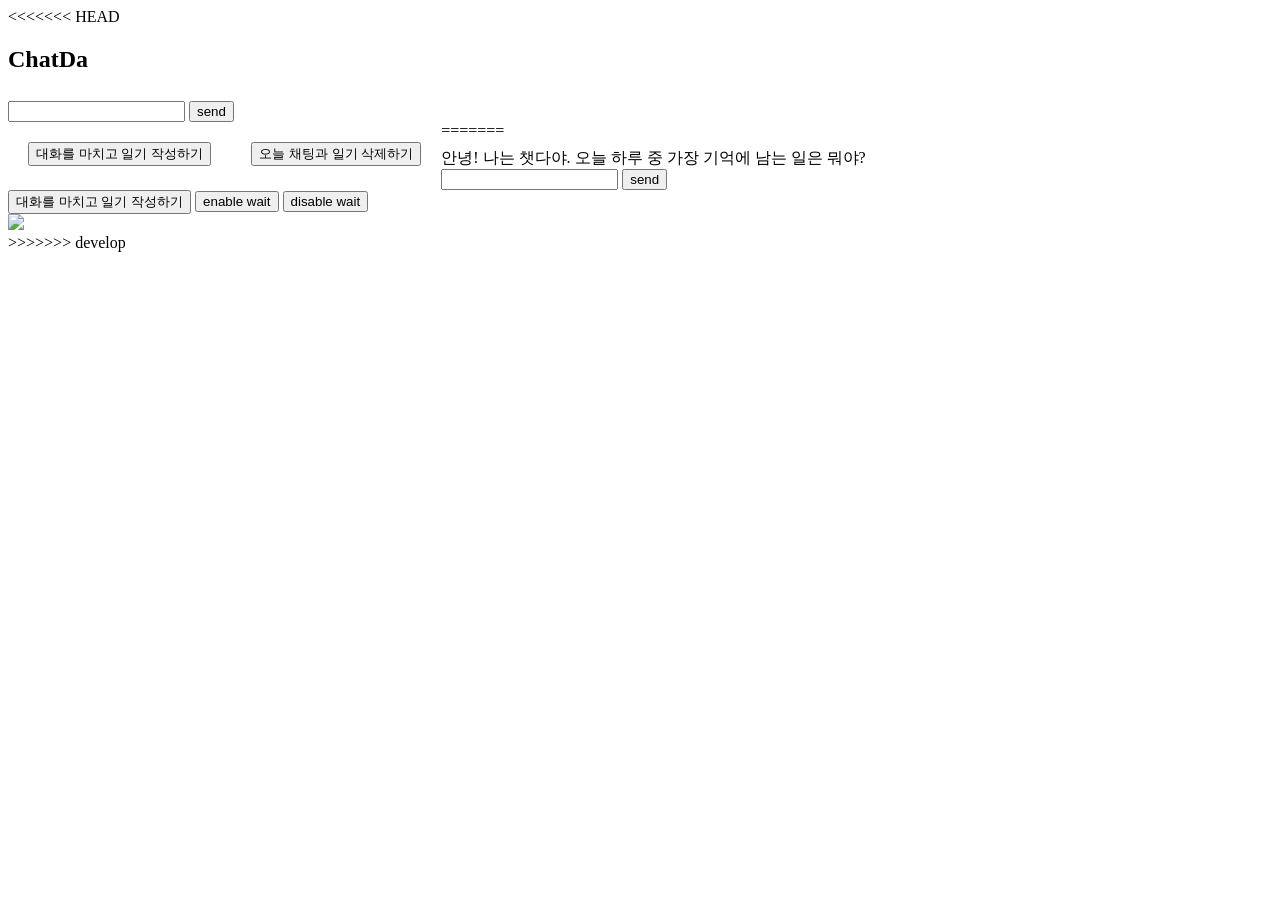
==== src/main/resources/templates/chat.html @ 64d26462 "[merge] test" ====
<!DOCTYPE html>
<html>
<<<<<<< HEAD
<head>
  <meta charset="UTF-8">
  <link rel="stylesheet" href="/css/style.css">
  <link rel="stylesheet" href="../static/css/style.css">
  <title>chatDa</title>
</head>

<body>
<h2>ChatDa</h2>

<div id="chat-box">
  <div id="chat-log">
    <div style="padding:4px"></div>
  </div>

  <div id="chat-form-wrapper">
    <form id="chat-form" onsubmit="return false;">
      <input id="chat-input" type="text">
      <button id="chat-btn">send</button>
    </form>
  </div>
</div>

<div style="float:left; margin:20px">
  <button id="end-chat-btn">대화를 마치고 일기 작성하기</button>
</div>
<div style="float:left; margin:20px">
  <button id="delete-btn" onclick="delete_today_data()">오늘 채팅과 일기 삭제하기</button>
</div>
</body>

<script src="js/chat.js" defer></script>

=======
    <head>
        <meta charset="utf-8">
        <link rel="stylesheet" href="/css/chat.css">
        <link rel="stylesheet" href="/css/navbar.css">
        <link rel="stylesheet" href="/css/animation.css">     
        <title>chatDa</title>
    </head>
    <body>
        <div id="chat-box">
            <div id="chat-log">
                <div style="padding:4px"></div>
                <div class="chat-wrapper">
                    <div class="chat-bubble">안녕! 나는 챗다야. 오늘 하루 중 가장 기억에 남는 일은 뭐야?</div>
                    <div class="chat-box"></div>
                </div>
            </div>
            <div id="chat-form-wrapper">
                <form id="chat-form" onsubmit="return false;">
                    <input id="chat-input" type="text">
                    <button id="chat-btn">send</button>
                </form>
            </div>
        </div>
        <div id="debug-box">
            <button id="end-chat-btn">대화를 마치고 일기 작성하기</button>
            <button id="enable-wait-btn">enable wait</button>
            <button id="disable-wait-btn">disable wait</button>
        </div>
        <div id="penguin">
            <img src="img/pengu.gif">
        </div>
    </body>
    <script src="js/config.js" defer></script>
    <script src="js/chat.js" defer></script>
    <script src="js/navbar.js" defer></script>
>>>>>>> develop
</html>
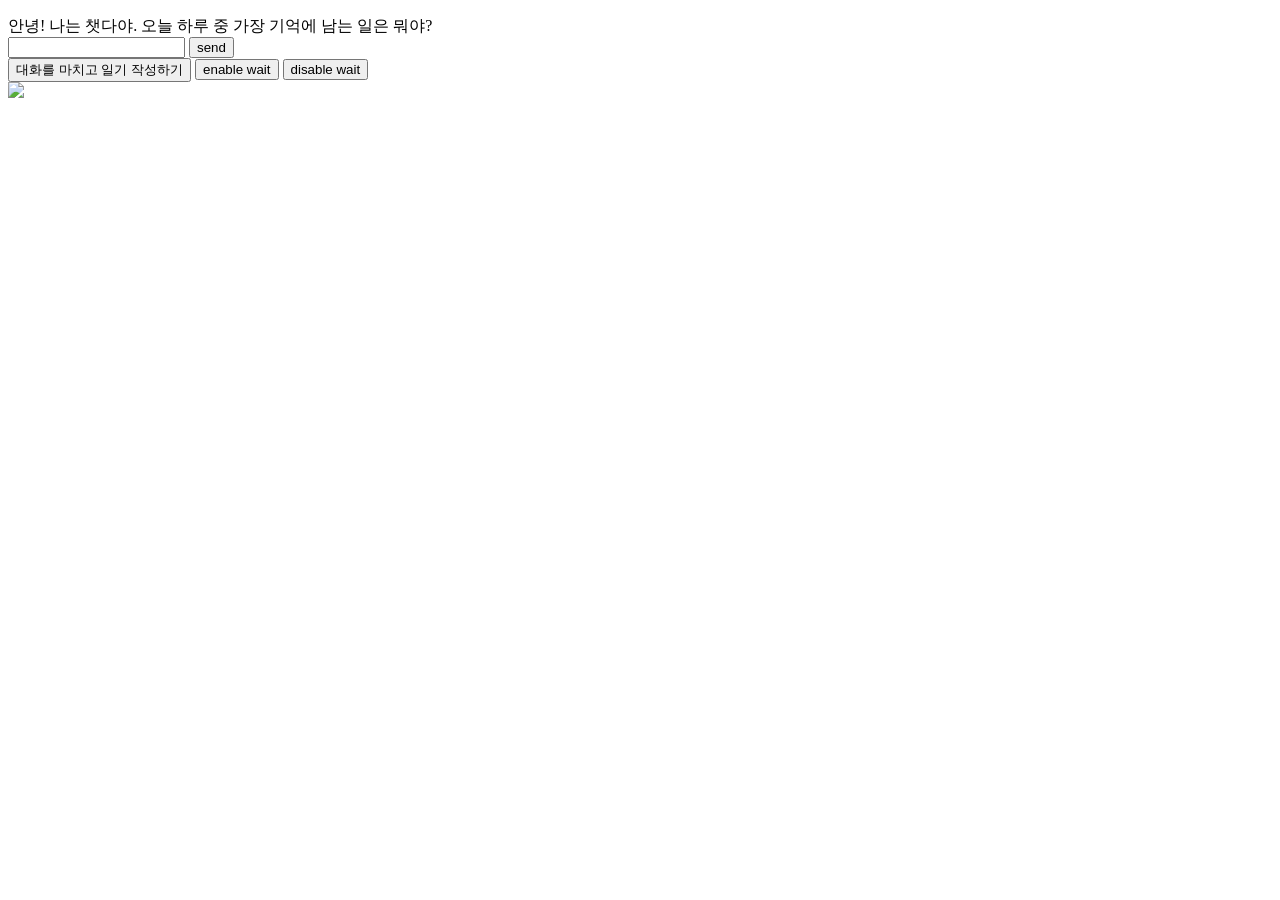
==== commit e7b9894f: "[merge] accept develop" ====
--- a/src/main/resources/templates/chat.html
+++ b/src/main/resources/templates/chat.html
@@ -1,40 +1,5 @@
 <!DOCTYPE html>
 <html>
-<<<<<<< HEAD
-<head>
-  <meta charset="UTF-8">
-  <link rel="stylesheet" href="/css/style.css">
-  <link rel="stylesheet" href="../static/css/style.css">
-  <title>chatDa</title>
-</head>
-
-<body>
-<h2>ChatDa</h2>
-
-<div id="chat-box">
-  <div id="chat-log">
-    <div style="padding:4px"></div>
-  </div>
-
-  <div id="chat-form-wrapper">
-    <form id="chat-form" onsubmit="return false;">
-      <input id="chat-input" type="text">
-      <button id="chat-btn">send</button>
-    </form>
-  </div>
-</div>
-
-<div style="float:left; margin:20px">
-  <button id="end-chat-btn">대화를 마치고 일기 작성하기</button>
-</div>
-<div style="float:left; margin:20px">
-  <button id="delete-btn" onclick="delete_today_data()">오늘 채팅과 일기 삭제하기</button>
-</div>
-</body>
-
-<script src="js/chat.js" defer></script>
-
-=======
     <head>
         <meta charset="utf-8">
         <link rel="stylesheet" href="/css/chat.css">
@@ -70,5 +35,4 @@
     <script src="js/config.js" defer></script>
     <script src="js/chat.js" defer></script>
     <script src="js/navbar.js" defer></script>
->>>>>>> develop
 </html>
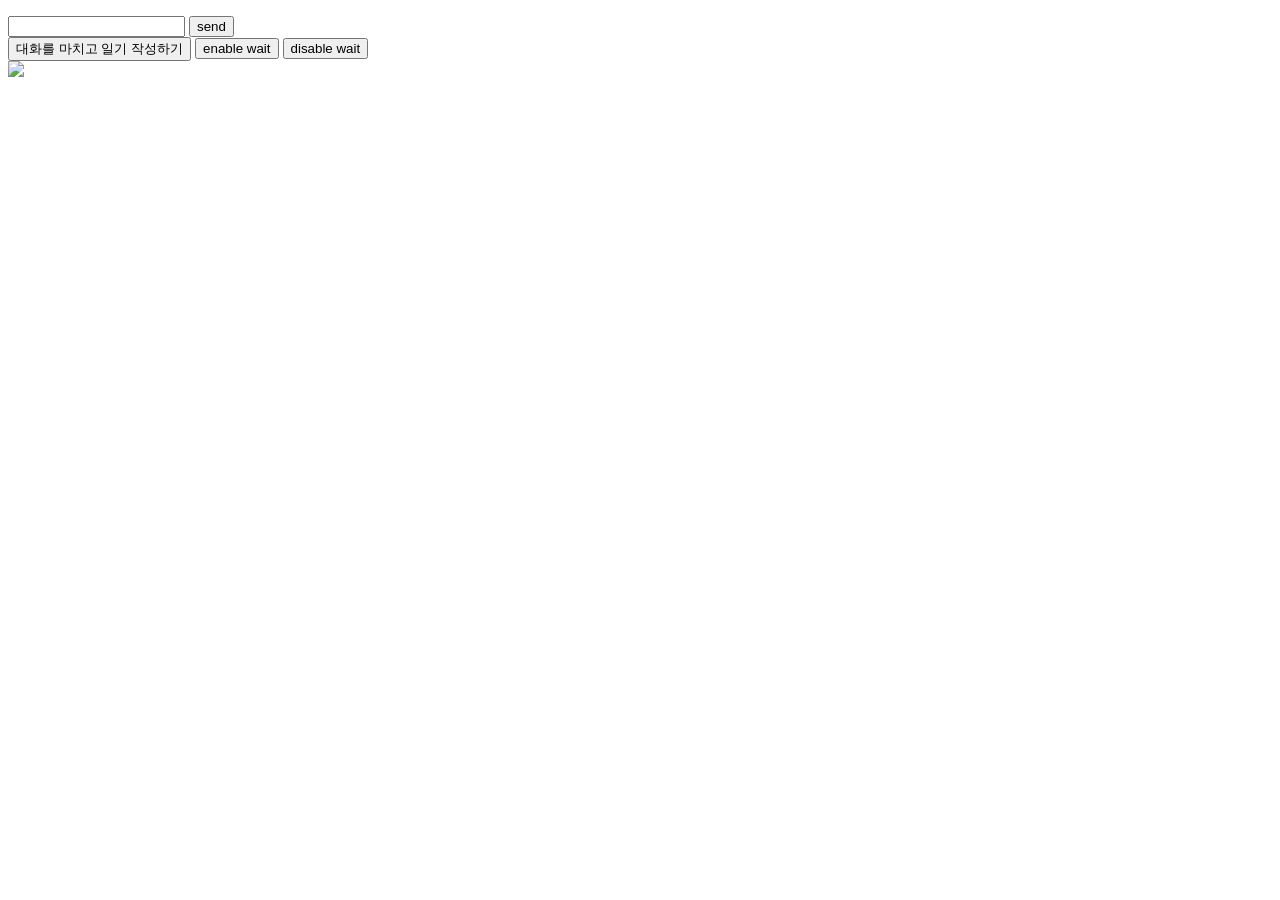
==== commit 5fbf8001: "[feat] chat log" ====
--- a/src/main/resources/templates/chat.html
+++ b/src/main/resources/templates/chat.html
@@ -12,7 +12,6 @@
             <div id="chat-log">
                 <div style="padding:4px"></div>
                 <div class="chat-wrapper">
-                    <div class="chat-bubble">안녕! 나는 챗다야. 오늘 하루 중 가장 기억에 남는 일은 뭐야?</div>
                     <div class="chat-box"></div>
                 </div>
             </div>
@@ -33,6 +32,7 @@
         </div>
     </body>
     <script src="js/config.js" defer></script>
+    <script src="js/embedding.js" defer></script>
     <script src="js/chat.js" defer></script>
     <script src="js/navbar.js" defer></script>
 </html>
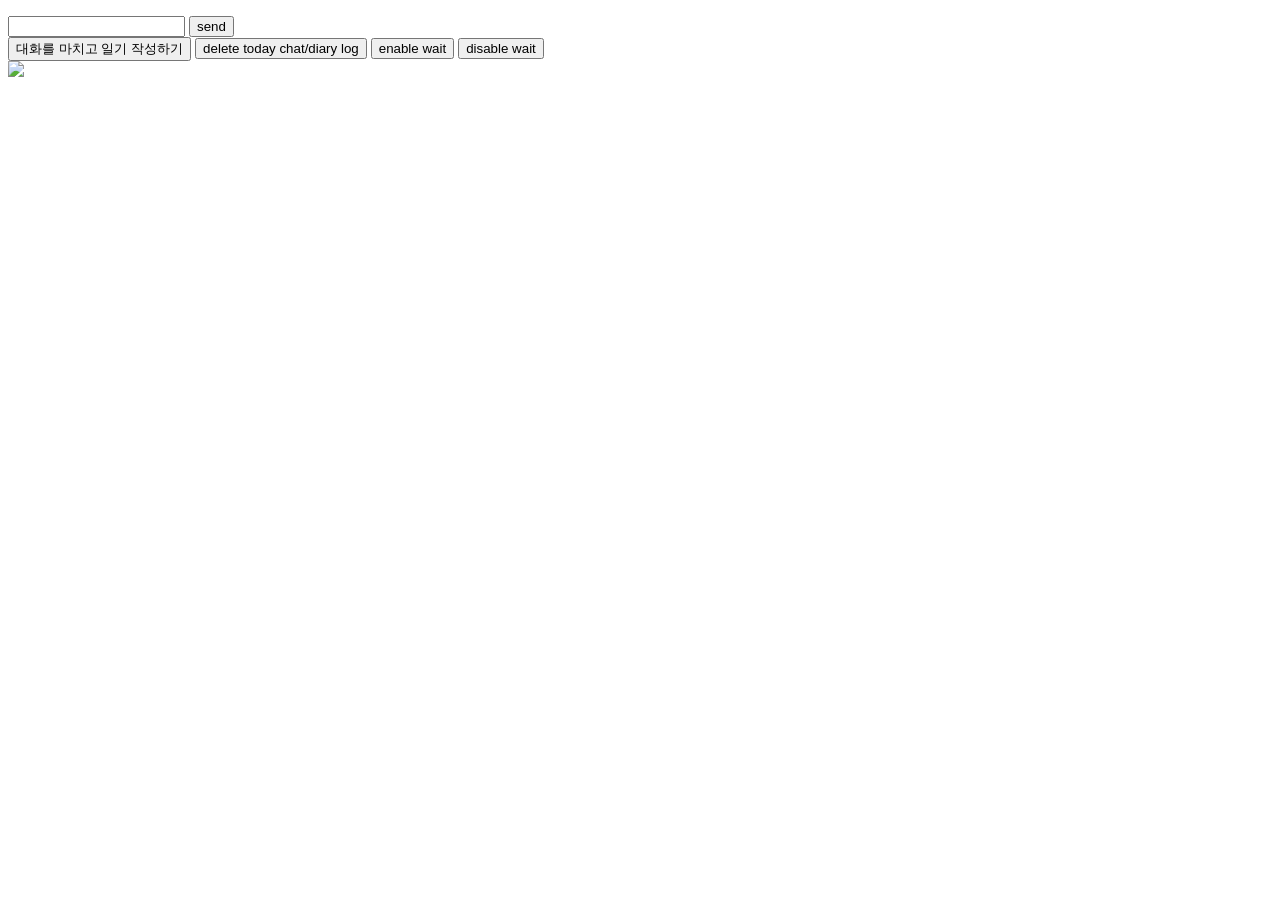
==== commit e98e4b34: "[feat] delete today diary/talk log button" ====
--- a/src/main/resources/templates/chat.html
+++ b/src/main/resources/templates/chat.html
@@ -24,6 +24,7 @@
         </div>
         <div id="debug-box">
             <button id="end-chat-btn">대화를 마치고 일기 작성하기</button>
+            <button id="delete-diary-btn">delete today chat/diary log</button>
             <button id="enable-wait-btn">enable wait</button>
             <button id="disable-wait-btn">disable wait</button>
         </div>
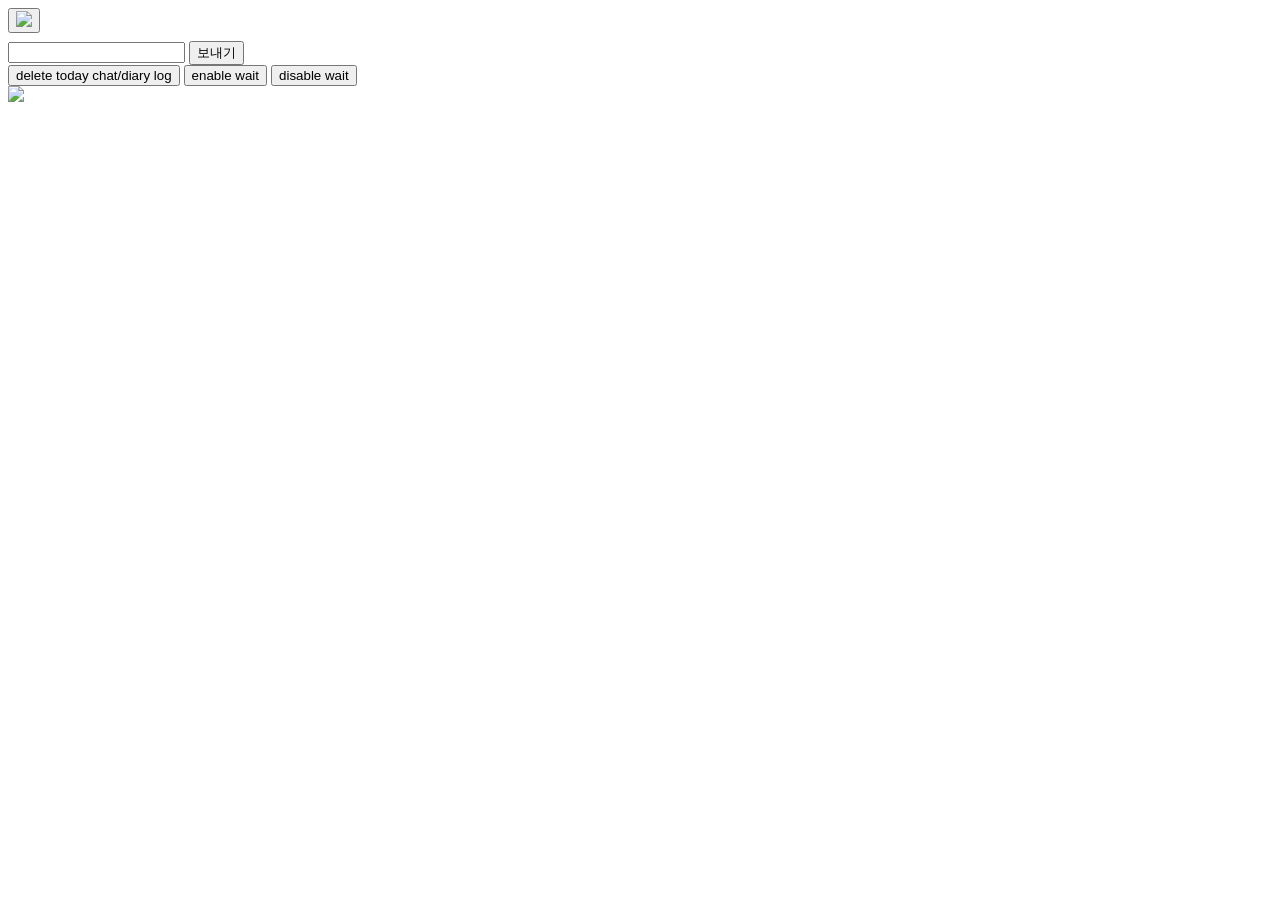
==== commit b4428f54: "[feat] coloring, natural exit" ====
--- a/src/main/resources/templates/chat.html
+++ b/src/main/resources/templates/chat.html
@@ -9,6 +9,7 @@
     </head>
     <body>
         <div id="chat-box">
+            <button id="end-chat-btn"><img id="exit-img" src="img/exit.png"></button>
             <div id="chat-log">
                 <div style="padding:4px"></div>
                 <div class="chat-wrapper">
@@ -18,12 +19,11 @@
             <div id="chat-form-wrapper">
                 <form id="chat-form" onsubmit="return false;">
                     <input id="chat-input" type="text">
-                    <button id="chat-btn">send</button>
+                    <button id="chat-btn">보내기</button>
                 </form>
             </div>
         </div>
         <div id="debug-box">
-            <button id="end-chat-btn">대화를 마치고 일기 작성하기</button>
             <button id="delete-diary-btn">delete today chat/diary log</button>
             <button id="enable-wait-btn">enable wait</button>
             <button id="disable-wait-btn">disable wait</button>
